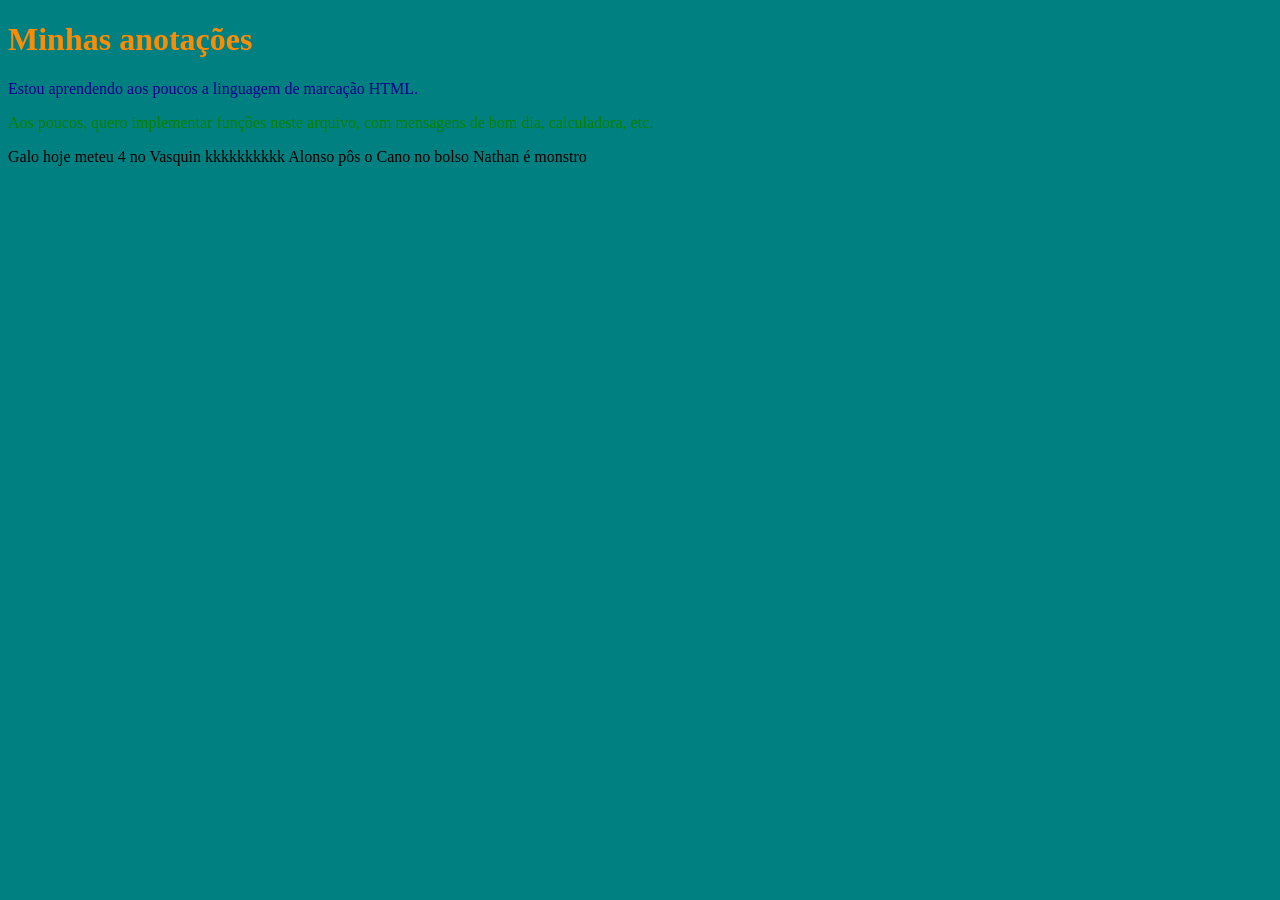
==== Exemplos HTML/index.html @ eab8a657 "3ª Linha" ====
<!DOCTYPE html>
<html lang="en">

<head>
    <meta charset="UTF-8">
    <meta name="viewport" content="width=device-width, initial-scale=1.0">
    <title>Document</title>
</head>

<body style="background-color: teal">
    <h1 style="color: darkorange;">Minhas anotações</h1>
    <p style="color: darkblue;">
        Estou aprendendo aos poucos a linguagem de marcação HTML.
    </p>

    <p style="color: green;">
        Aos poucos, quero implementar funções neste arquivo, com mensagens de bom dia, calculadora, etc.
    </p>

    <p>
       Galo hoje meteu 4 no Vasquin kkkkkkkkkk
       Alonso pôs o Cano no bolso
       Nathan é monstro
    </p>
</body>

</html>
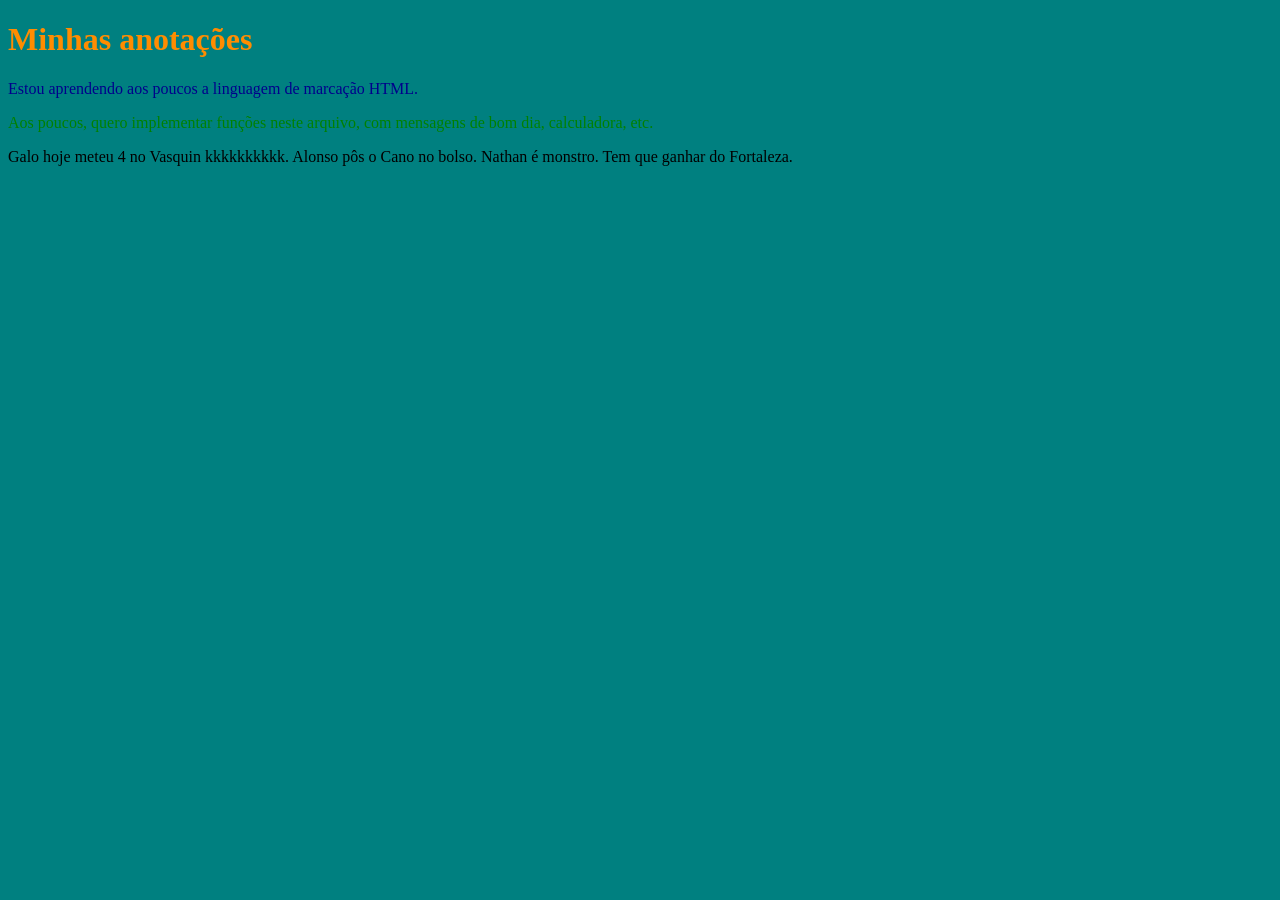
==== commit 12d1bf14: "4ª Linha" ====
--- a/Exemplos HTML/index.html
+++ b/Exemplos HTML/index.html
@@ -18,9 +18,10 @@
     </p>
 
     <p>
-       Galo hoje meteu 4 no Vasquin kkkkkkkkkk
-       Alonso pôs o Cano no bolso
-       Nathan é monstro
+       Galo hoje meteu 4 no Vasquin kkkkkkkkkk.
+       Alonso pôs o Cano no bolso.
+       Nathan é monstro.
+       Tem que ganhar do Fortaleza.
     </p>
 </body>
 
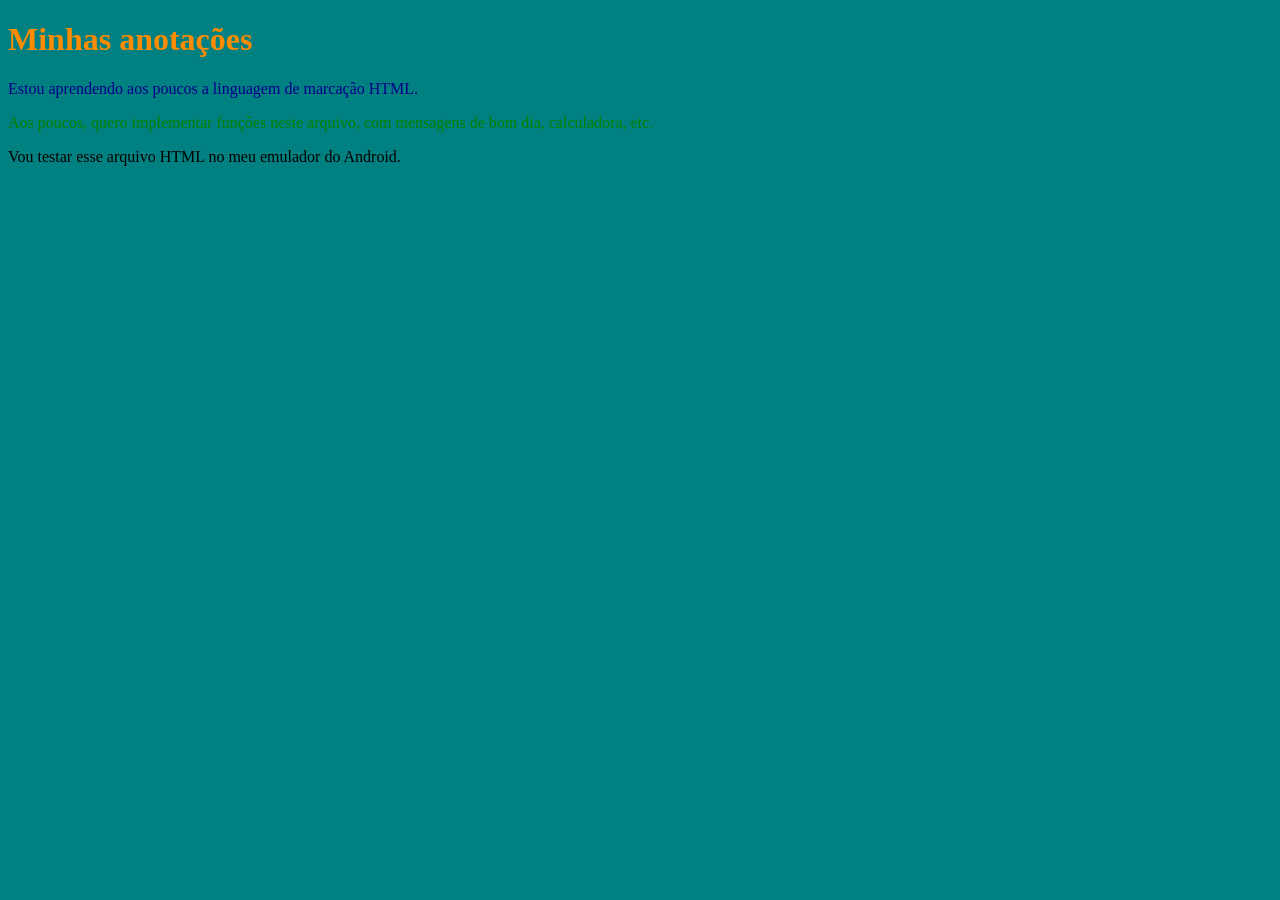
==== commit 26647c0c: "Mudei o texto" ====
--- a/Exemplos HTML/index.html
+++ b/Exemplos HTML/index.html
@@ -18,10 +18,7 @@
     </p>
 
     <p>
-       Galo hoje meteu 4 no Vasquin kkkkkkkkkk.
-       Alonso pôs o Cano no bolso.
-       Nathan é monstro.
-       Tem que ganhar do Fortaleza.
+        Vou testar esse arquivo HTML no meu emulador do Android.
     </p>
 </body>
 
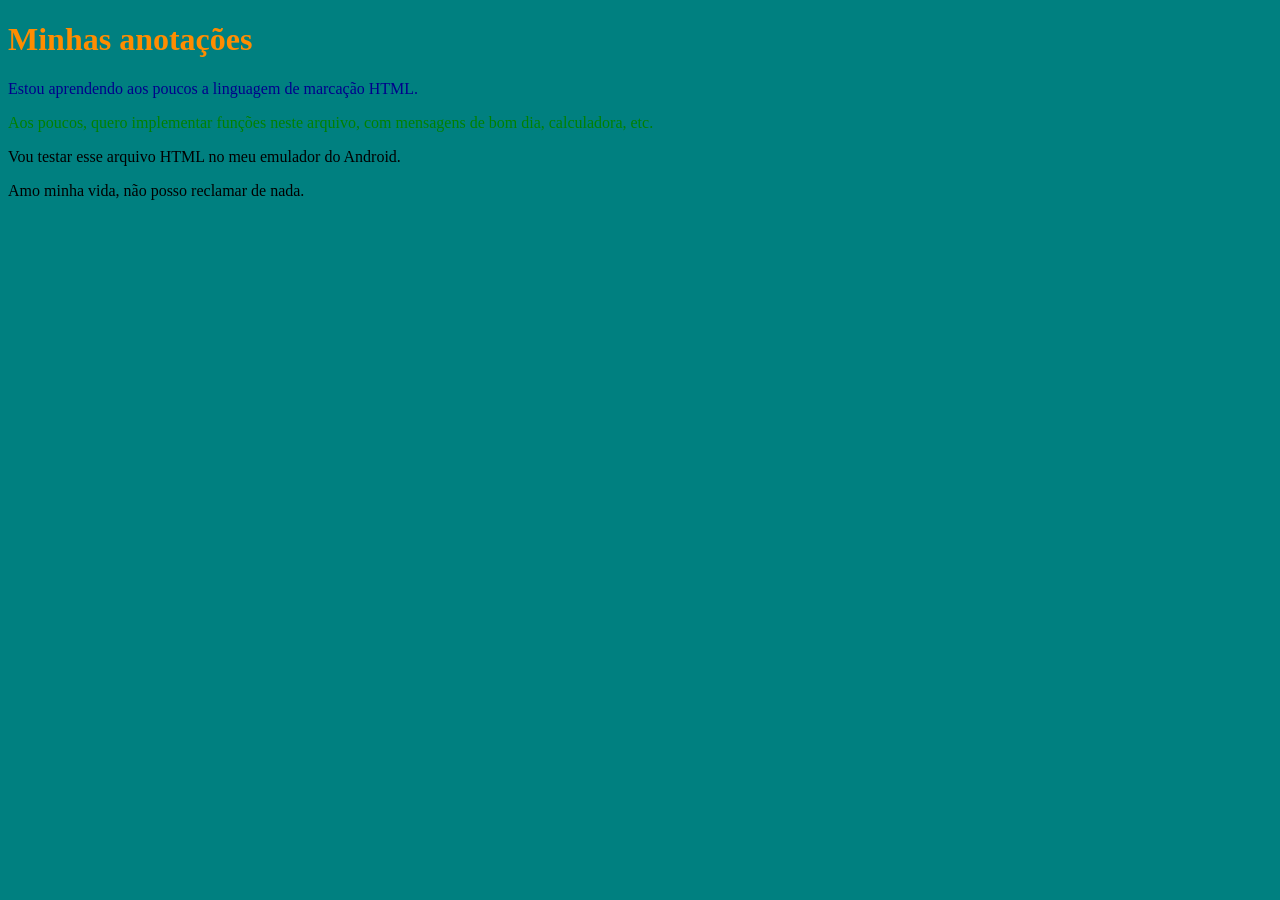
==== commit ae3bd5bf: "Voltei a anotar minha vida." ====
--- a/Exemplos HTML/index.html
+++ b/Exemplos HTML/index.html
@@ -20,6 +20,9 @@
     <p>
         Vou testar esse arquivo HTML no meu emulador do Android.
     </p>
+    <p>
+        Amo minha vida, não posso reclamar de nada.
+    </p>
 </body>
 
 </html>
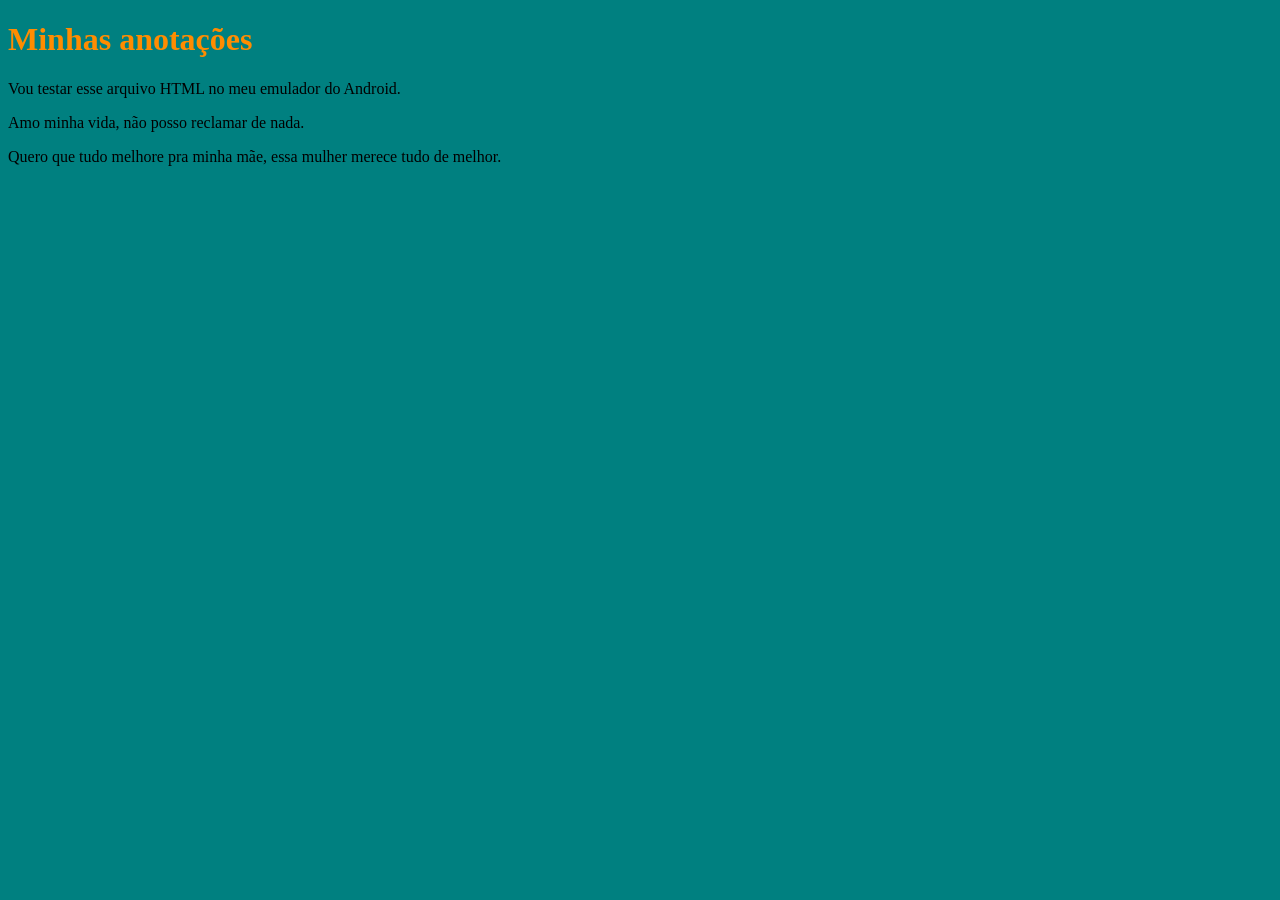
==== commit 32e5e1b1: "Te amo mãe!" ====
--- a/Exemplos HTML/index.html
+++ b/Exemplos HTML/index.html
@@ -9,20 +9,15 @@
 
 <body style="background-color: teal">
     <h1 style="color: darkorange;">Minhas anotações</h1>
-    <p style="color: darkblue;">
-        Estou aprendendo aos poucos a linguagem de marcação HTML.
-    </p>
-
-    <p style="color: green;">
-        Aos poucos, quero implementar funções neste arquivo, com mensagens de bom dia, calculadora, etc.
-    </p>
-
     <p>
         Vou testar esse arquivo HTML no meu emulador do Android.
     </p>
     <p>
         Amo minha vida, não posso reclamar de nada.
     </p>
+    <p>
+        Quero que tudo melhore pra minha mãe, essa mulher merece tudo de melhor.
+    </p>
 </body>
 
 </html>
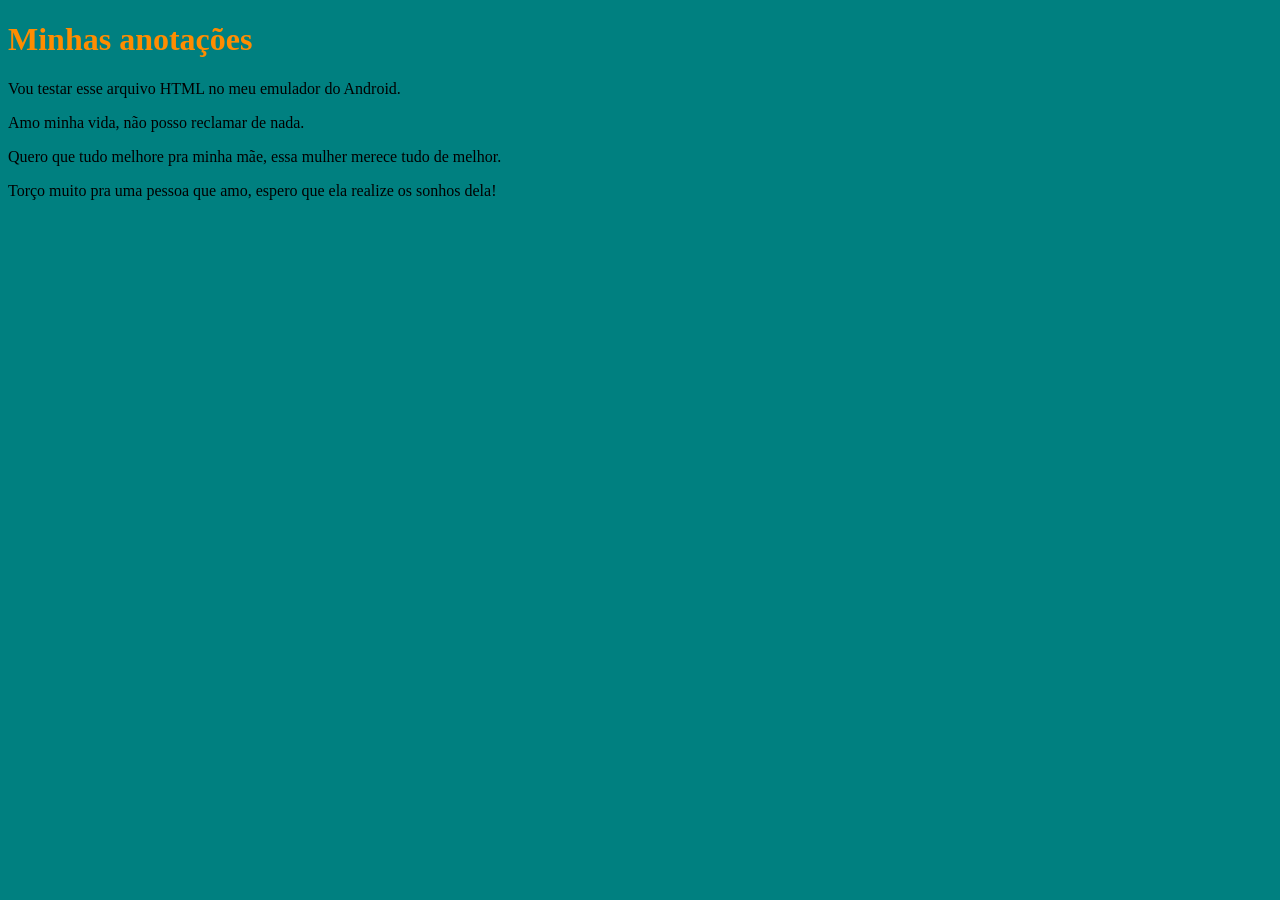
==== commit 6ab55c10: "Te amo" ====
--- a/Exemplos HTML/index.html
+++ b/Exemplos HTML/index.html
@@ -18,6 +18,9 @@
     <p>
         Quero que tudo melhore pra minha mãe, essa mulher merece tudo de melhor.
     </p>
+    <p>
+        Torço muito pra uma pessoa que amo, espero que ela realize os sonhos dela!
+    </p>
 </body>
 
 </html>
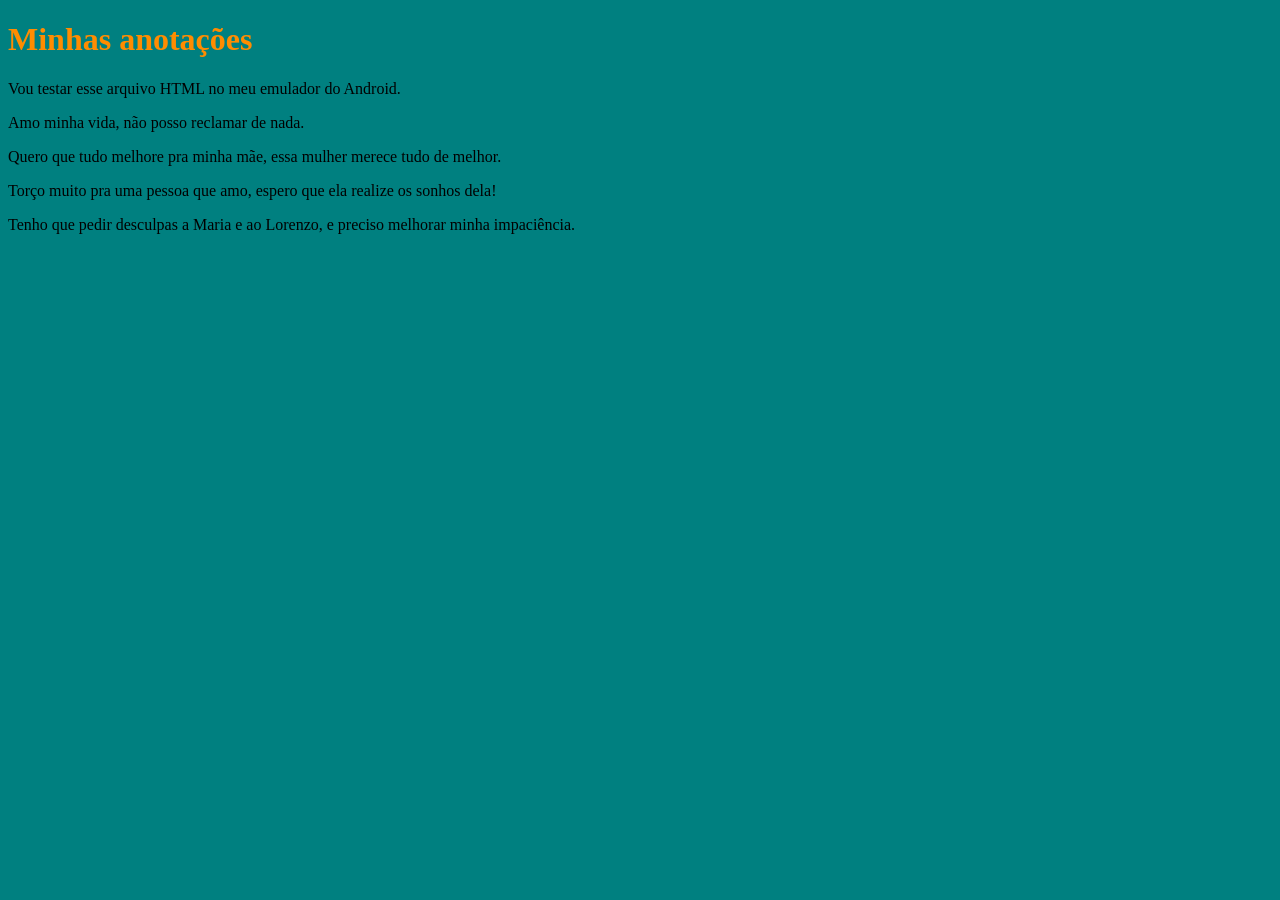
==== commit 80523a82: "Confissão." ====
--- a/Exemplos HTML/index.html
+++ b/Exemplos HTML/index.html
@@ -21,6 +21,7 @@
     <p>
         Torço muito pra uma pessoa que amo, espero que ela realize os sonhos dela!
     </p>
+    <p>Tenho que pedir desculpas a Maria e ao Lorenzo, e preciso melhorar minha impaciência.</p>
 </body>
 
 </html>
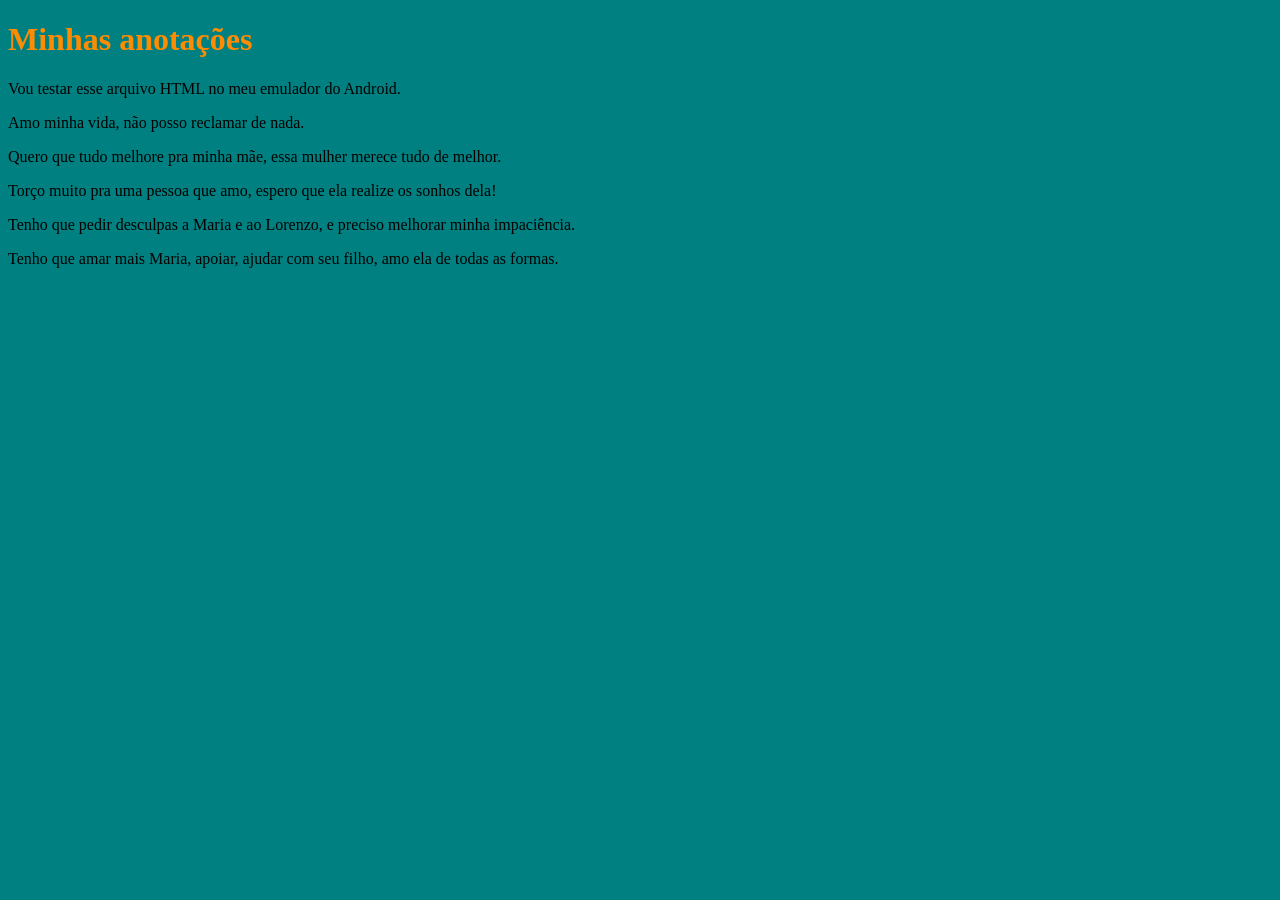
==== commit c984a3ff: "2ª Confissão." ====
--- a/Exemplos HTML/index.html
+++ b/Exemplos HTML/index.html
@@ -21,7 +21,12 @@
     <p>
         Torço muito pra uma pessoa que amo, espero que ela realize os sonhos dela!
     </p>
-    <p>Tenho que pedir desculpas a Maria e ao Lorenzo, e preciso melhorar minha impaciência.</p>
+    <p>
+        Tenho que pedir desculpas a Maria e ao Lorenzo, e preciso melhorar minha impaciência.
+    </p>
+    <p>
+        Tenho que amar mais Maria, apoiar, ajudar com seu filho, amo ela de todas as formas.
+    </p>
 </body>
 
 </html>
